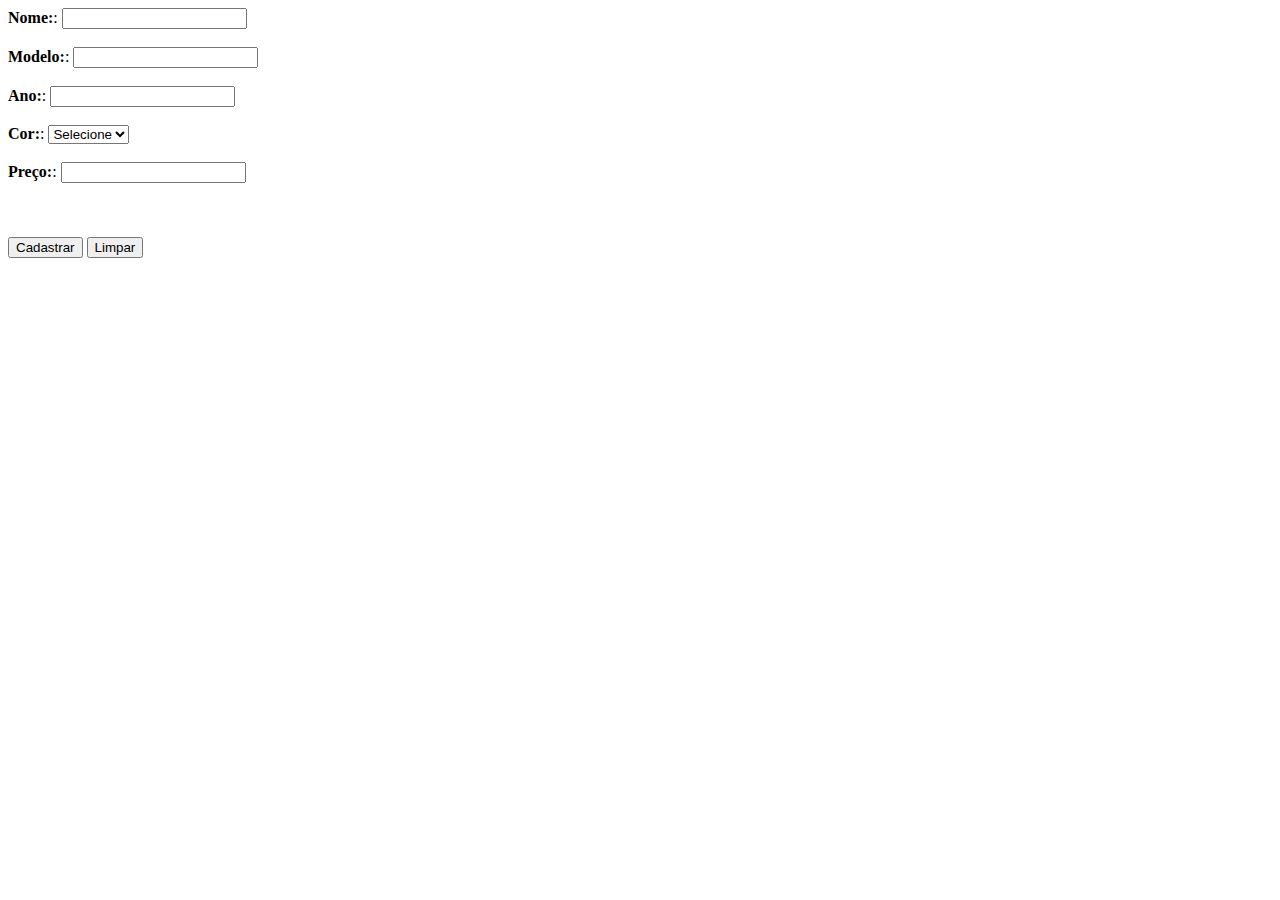
==== formulario.html @ aa3e9a98 "Initial commit" ====
<!DOCTYPE html>
<html lang="en">
<head>
    <meta charset="UTF-8">
    <meta name="viewport" content="width=device-width, initial-scale=1.0">
    <title> Cadastro </title>
</head>
<body>
    <div id="divform">
    <form>
    <label><b>Nome:</b>:</label>
    <input type="text" name="txtNome" id="name" />  <br> <br>
    <label><b>Modelo:</b>:</label>
    <input type="text" name="txtModelo" id="Modelo" />  <br> <br>
    <label><b>Ano:</b>:</label>
    <input type="number" name="txtAno" id="Ano" />  <br> <br>
    <label><b>Cor:</b>:</label>
    <select id="cor">
    <option value=""> Selecione </option>
    <option value="Vermelho"> Vermelho </option>
    <option value="Azul"> Azul </option>
    <option value="Branco"> Branco </option>
</select>
<br> <br>
    <label><b>Preço:</b>:</label>
    <input type="number" name="txtPreco" id="Preco" />  <br> <br>
<br><br>
<input type="submit" value="Cadastrar"/>
<input type="reset" value="Limpar" />
</form>
</div>    
</body>
</html>
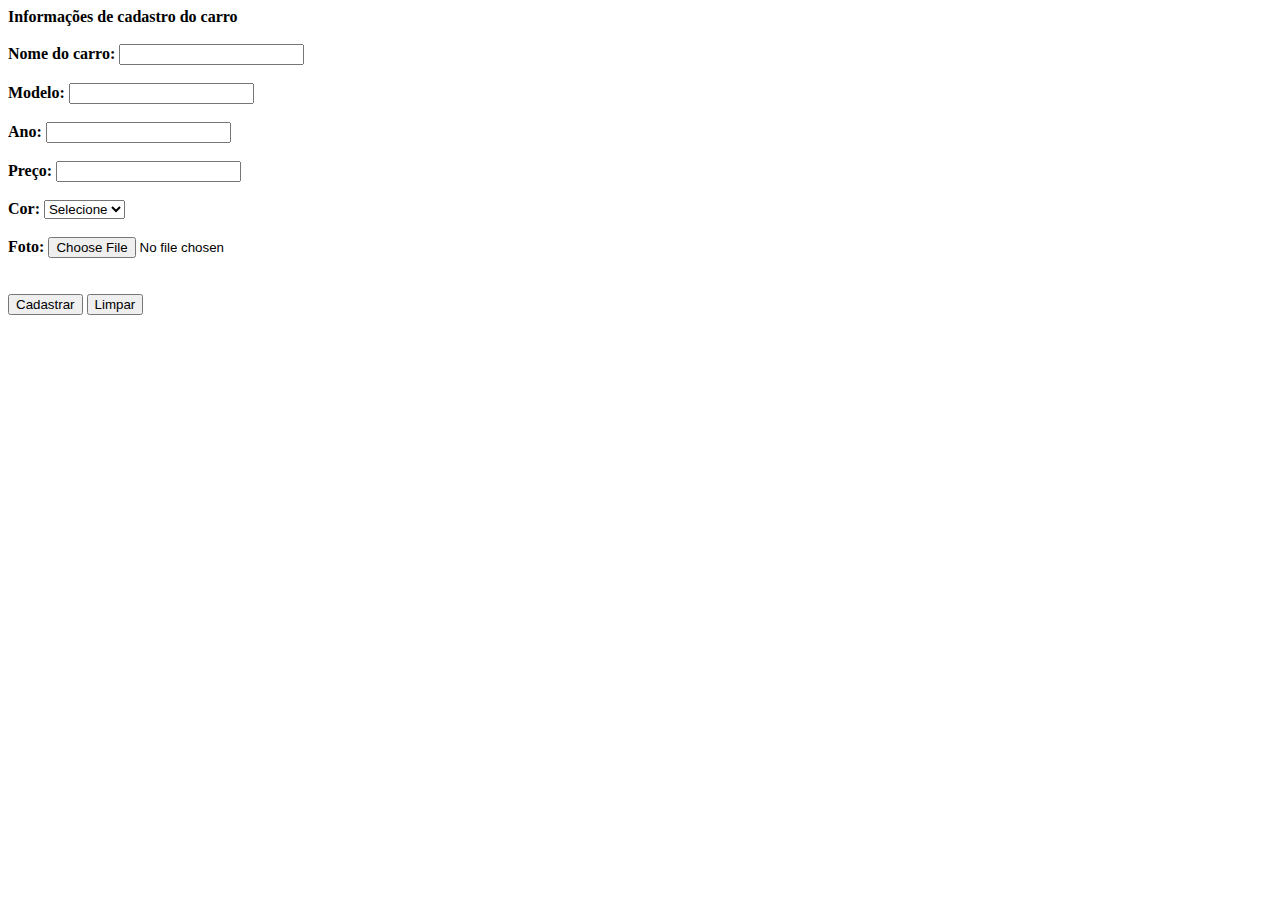
==== commit 4321a36e: "Aps2" ====
--- a/formulario.html
+++ b/formulario.html
@@ -1,33 +1,35 @@
-<!DOCTYPE html>
-<html lang="en">
-<head>
-    <meta charset="UTF-8">
-    <meta name="viewport" content="width=device-width, initial-scale=1.0">
-    <title> Cadastro </title>
-</head>
-<body>
-    <div id="divform">
-    <form>
-    <label><b>Nome:</b>:</label>
-    <input type="text" name="txtNome" id="name" />  <br> <br>
-    <label><b>Modelo:</b>:</label>
-    <input type="text" name="txtModelo" id="Modelo" />  <br> <br>
-    <label><b>Ano:</b>:</label>
-    <input type="number" name="txtAno" id="Ano" />  <br> <br>
-    <label><b>Cor:</b>:</label>
-    <select id="cor">
-    <option value=""> Selecione </option>
-    <option value="Vermelho"> Vermelho </option>
-    <option value="Azul"> Azul </option>
-    <option value="Branco"> Branco </option>
-</select>
-<br> <br>
-    <label><b>Preço:</b>:</label>
-    <input type="number" name="txtPreco" id="Preco" />  <br> <br>
-<br><br>
-<input type="submit" value="Cadastrar"/>
-<input type="reset" value="Limpar" />
-</form>
-</div>    
-</body>
+<!DOCTYPE html>
+<html lang="en">
+<head>
+    <meta charset="UTF-8">
+    <meta name="viewport" content="width=device-width, initial-scale=1.0">
+    <title> Cadastro de Veículo </title>
+</head>
+<body>
+    <div id="divform">
+    <form action="recebe.php" method="POST">      <!- POST passa direto para o servidor sem a gente ver ->
+<b>Informações de cadastro do carro</b>  <br> <br>
+    <label><b>Nome do carro:</b> </label>
+    <input type="text" name="txtNome" id="name" />  <br> <br>
+    <label><b>Modelo:</b> </label>
+    <input type="text" name="txtModelo" id="Modelo" />  <br> <br>
+    <label><b>Ano:</b> </label>
+    <input type="number" name="txtAno" id="Ano" />  <br> <br>
+    <label><b>Preço:</b> </label>
+    <input type="number" name="txtPreco" id="Preco" />  <br> <br>
+    <label><b>Cor:</b> </label>
+<select id="cor">
+    <option value=""> Selecione </option>
+    <option value="Vermelho"> Vermelho </option>
+    <option value="Azul"> Azul </option>
+    <option value="Branco"> Branco </option>
+</select>
+<br> <br>
+    <label for="foto"><b> Foto: </b> </label>
+    <input type="file" name="foto" required /> <br> <br> <br>
+<input type="submit" value="Cadastrar"/>
+<input type="reset" value="Limpar" />
+</form>
+</div>    
+</body>
 </html>